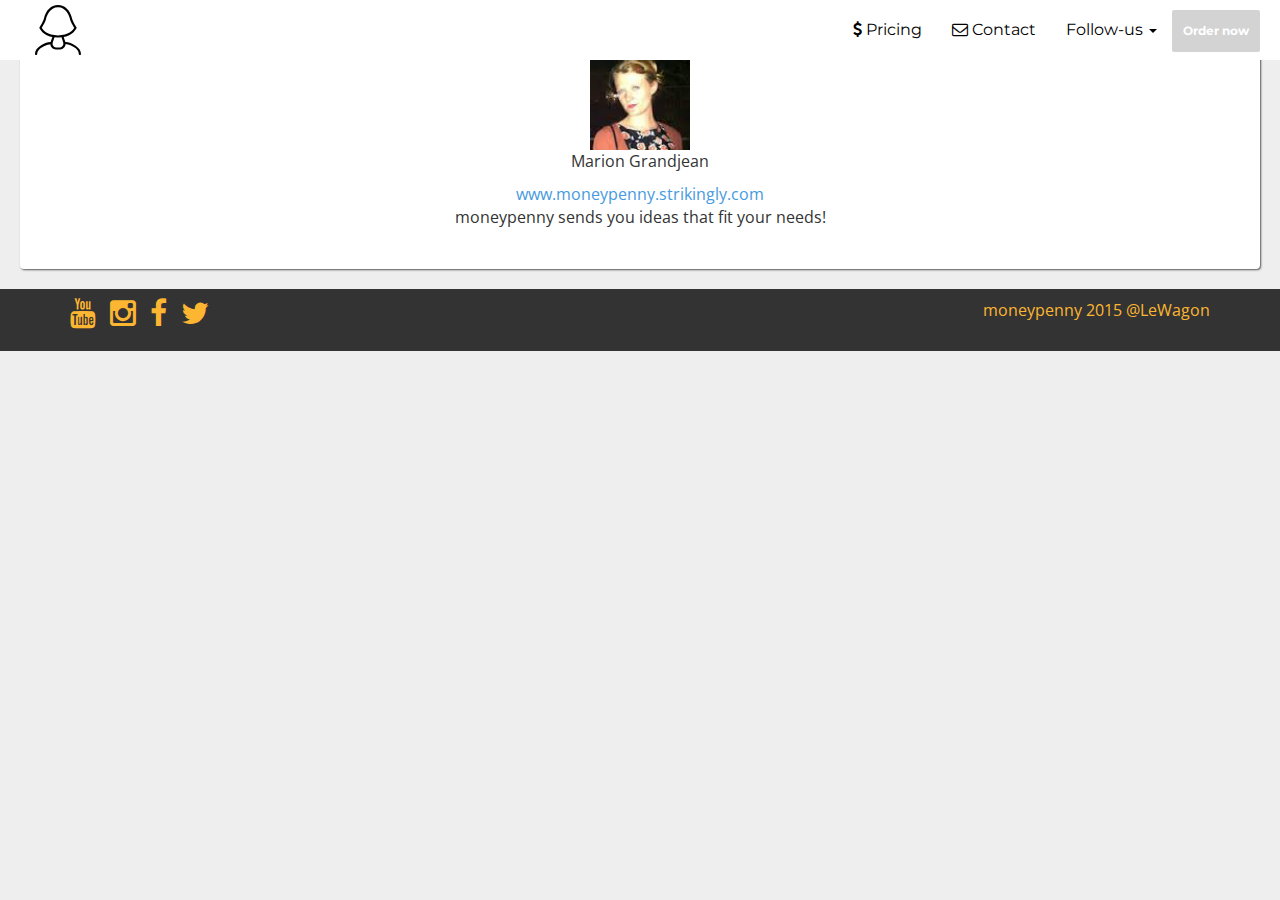
==== contact.html @ 9b8b0814 "Automated commit at 2015-06-05 13:07:05 UTC by middleman-deploy 1.0.0" ====
<!doctype html>
<html>
  <head>
    <meta charset="utf-8">

    <!-- Always force latest IE rendering engine or request Chrome Frame -->
    <meta content="IE=edge,chrome=1" http-equiv="X-UA-Compatible">

    <!-- Use title if it's in the page YAML frontmatter -->
    <title>moneypenny - contact</title>

    <link href="stylesheets/all.css" rel="stylesheet" type="text/css" />
    <script src="javascripts/all.js" type="text/javascript"></script>
  </head>

  <body class="contact">
    <nav class="navbar navbar-default navbar-fixed-top navbar-wagon" role="navigation">
      <div class="container-fluid">
        <!-- Brand and toggle get grouped for better mobile display -->
        <div class="navbar-header">
          <button type="button" class="navbar-toggle collapsed" data-toggle="collapse" data-target="#bs-example-navbar-collapse-1">
            <span class="sr-only">Toggle navigation</span>
            <span class="icon-bar"></span>
            <span class="icon-bar"></span>
            <span class="icon-bar"></span>
          </button>
<a class="navbar-brand" href="./">            <img alt="LeWagon" src="images/logo.svg" />
</a>        </div>

        <!-- Collect the nav links, forms, and other content for toggling -->
        <div class="collapse navbar-collapse" id="bs-example-navbar-collapse-1">

          <ul class="nav navbar-nav navbar-right">
            <li>
<a href="/pricing.html">                <i class="fa fa-dollar"></i> Pricing
</a>            </li>
            <li>
<a href="contact.html">                <i class="fa fa-envelope-o"></i> Contact
</a>            </li>
            <li class="dropdown">
              <a href="#" class="dropdown-toggle" data-toggle="dropdown" role="button" aria-expanded="false">Follow-us <span class="caret"></span></a>
              <ul class="dropdown-menu" role="menu">
                <li><a href="https://www.facebook.com/lewagonformation"><i class="fa fa-facebook-square"></i> Facebook</a></li>
                <li><a href="https://twitter.com/lewagonparis"><i class="fa fa-twitter-square"></i> Twitter</a></li>
              </ul>
            </li>
            <li><a href="#" data-toggle="modal" data-target="#subscribe-modal" class="btn">Order now</a></li>
          </ul>
        </div><!-- /.navbar-collapse -->
      </div><!-- /.container-fluid -->
    </nav>

    <div class="card padded-top">
  <img src="images/profile_pic.jpeg" />
  <p>Marion Grandjean</p>
  <a href="#">www.moneypenny.strikingly.com</a>
  <p>moneypenny sends you ideas that fit your needs!</p>
</div>


    <!-- Footer -->
    <div id="footer" class:"padded">
      <div class="container">
        <div class="row">
          <div class="col-xs-4">
            <ul class="list-inline">
              <li><a href="#"></a><i class="fa fa-youtube"></i></li>
              <li><a href="#"></a><i class="fa fa-instagram"></i></li>
              <li><a href="#"></a><i class="fa fa-facebook"></i></li>
              <li><a href="#"></a><i class="fa fa-twitter"></i></li>
            </ul>
          </div>
          <div class="col-xs-8 text-right">
            <p>moneypenny 2015 @LeWagon</p>
          </div>
        </div>
      </div>
    </div>
  </body>
</html>
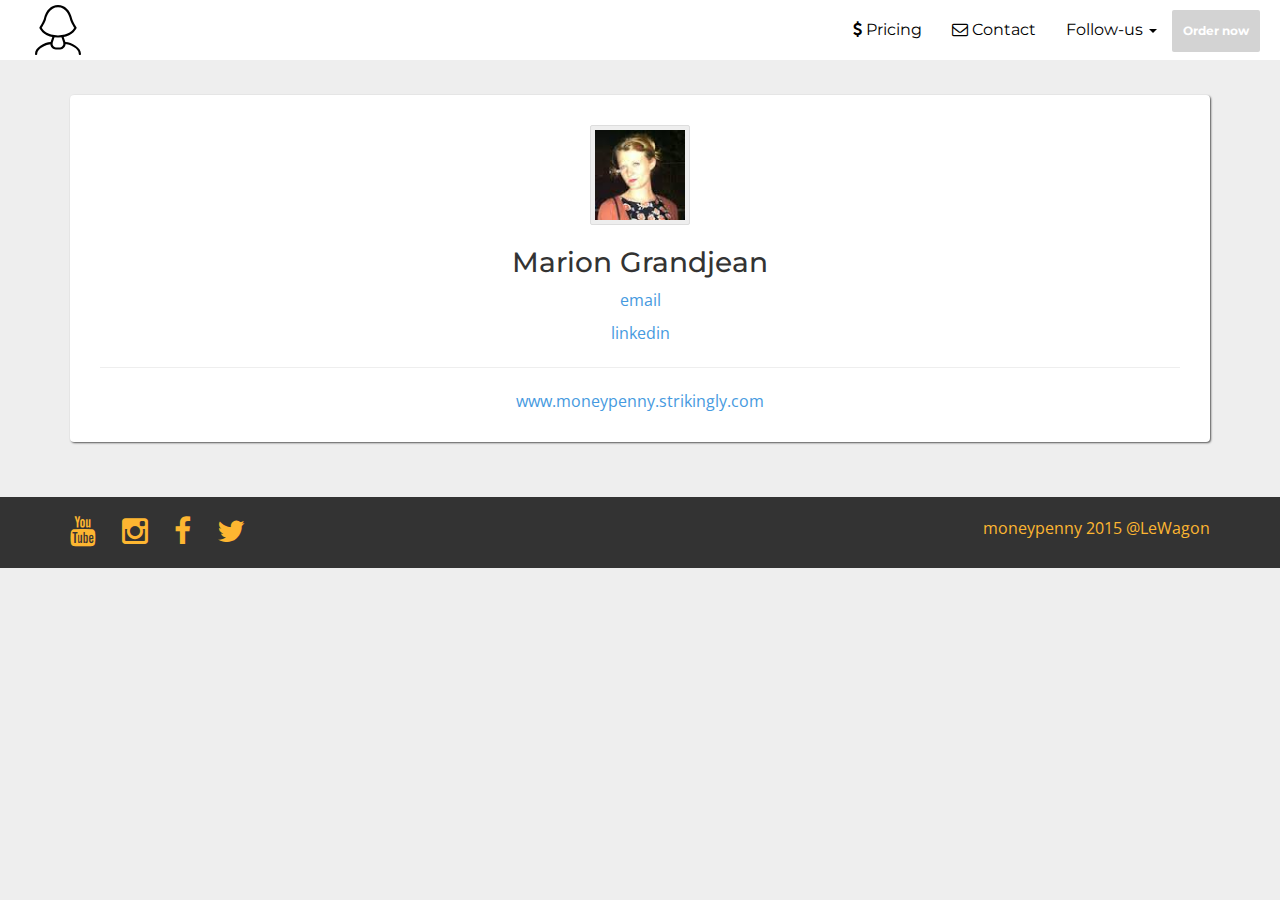
==== commit 70860609: "Automated commit at 2015-06-05 14:44:43 UTC by middleman-deploy 1.0.0" ====
--- a/contact.html
+++ b/contact.html
@@ -50,11 +50,16 @@
       </div><!-- /.container-fluid -->
     </nav>
 
-    <div class="card padded-top">
-  <img src="images/profile_pic.jpeg" />
-  <p>Marion Grandjean</p>
-  <a href="#">www.moneypenny.strikingly.com</a>
-  <p>moneypenny sends you ideas that fit your needs!</p>
+    <div class="padded-top">
+  <div class="card">
+    <img class="img-thumbnail" src="images/profile_pic.jpeg" />
+    <h3>Marion Grandjean</h3>
+    <a href="#">email</a>
+    <p></p>
+    <a href="#">linkedin</a>
+    <hr>
+    <a href="#">www.moneypenny.strikingly.com</a>
+  </div>
 </div>
 
 
@@ -63,7 +68,7 @@
       <div class="container">
         <div class="row">
           <div class="col-xs-4">
-            <ul class="list-inline">
+            <ul class="list-inline list-space">
               <li><a href="#"></a><i class="fa fa-youtube"></i></li>
               <li><a href="#"></a><i class="fa fa-instagram"></i></li>
               <li><a href="#"></a><i class="fa fa-facebook"></i></li>
--- a/stylesheets/all.css
+++ b/stylesheets/all.css
@@ -8900,15 +8900,21 @@
 
 /* line 3, /Users/Marion/code/mariongj/middleman-moneypenny/source/stylesheets/layout/_footer.css.scss */
 #footer {
-  padding: 10px;
+  padding-right: 10px;
+  padding-left: 10px;
+  padding-bottom: 10px;
+  padding-top: 20px;
   background-color: #333333;
   color: #FDB631; }
-  /* line 7, /Users/Marion/code/mariongj/middleman-moneypenny/source/stylesheets/layout/_footer.css.scss */
+  /* line 10, /Users/Marion/code/mariongj/middleman-moneypenny/source/stylesheets/layout/_footer.css.scss */
   #footer .fa {
     font-size: 30px; }
-  /* line 10, /Users/Marion/code/mariongj/middleman-moneypenny/source/stylesheets/layout/_footer.css.scss */
-  #footer .fa :hover {
-    color: white; }
+    /* line 12, /Users/Marion/code/mariongj/middleman-moneypenny/source/stylesheets/layout/_footer.css.scss */
+    #footer .fa:hover {
+      color: #EE5F5B; }
+  /* line 16, /Users/Marion/code/mariongj/middleman-moneypenny/source/stylesheets/layout/_footer.css.scss */
+  #footer .list-space {
+    letter-spacing: 6px; }
 
 /* -------------------------------------
  * Colors & Fonts
@@ -9037,49 +9043,55 @@
 
 /* line 11, /Users/Marion/code/mariongj/middleman-moneypenny/source/stylesheets/layout/_utilities.css.scss */
 .padded-top {
-  padding-top: 300px; }
-
-/* line 14, /Users/Marion/code/mariongj/middleman-moneypenny/source/stylesheets/layout/_utilities.css.scss */
+  padding-top: 75px;
+  padding-bottom: 35px;
+  margin: 0 50px; }
+
+/* line 16, /Users/Marion/code/mariongj/middleman-moneypenny/source/stylesheets/layout/_utilities.css.scss */
+.fontweight-light {
+  font-weight: 100; }
+
+/* line 19, /Users/Marion/code/mariongj/middleman-moneypenny/source/stylesheets/layout/_utilities.css.scss */
 .bg-red {
   background: #EE5F5B;
   color: white; }
 
-/* line 18, /Users/Marion/code/mariongj/middleman-moneypenny/source/stylesheets/layout/_utilities.css.scss */
+/* line 23, /Users/Marion/code/mariongj/middleman-moneypenny/source/stylesheets/layout/_utilities.css.scss */
 .bg-blue {
   background: #469AE0;
   color: white; }
 
-/* line 22, /Users/Marion/code/mariongj/middleman-moneypenny/source/stylesheets/layout/_utilities.css.scss */
+/* line 27, /Users/Marion/code/mariongj/middleman-moneypenny/source/stylesheets/layout/_utilities.css.scss */
 .bg-yellow {
   background: #FDB631;
   color: white; }
 
-/* line 26, /Users/Marion/code/mariongj/middleman-moneypenny/source/stylesheets/layout/_utilities.css.scss */
+/* line 31, /Users/Marion/code/mariongj/middleman-moneypenny/source/stylesheets/layout/_utilities.css.scss */
 .bg-orange {
   background: #E67E22;
   color: white; }
 
-/* line 30, /Users/Marion/code/mariongj/middleman-moneypenny/source/stylesheets/layout/_utilities.css.scss */
+/* line 35, /Users/Marion/code/mariongj/middleman-moneypenny/source/stylesheets/layout/_utilities.css.scss */
 .bg-green {
   background: #32B796;
   color: white; }
 
-/* line 34, /Users/Marion/code/mariongj/middleman-moneypenny/source/stylesheets/layout/_utilities.css.scss */
+/* line 39, /Users/Marion/code/mariongj/middleman-moneypenny/source/stylesheets/layout/_utilities.css.scss */
 .bg-purple {
   background: #6452BD;
   color: white; }
 
-/* line 38, /Users/Marion/code/mariongj/middleman-moneypenny/source/stylesheets/layout/_utilities.css.scss */
+/* line 43, /Users/Marion/code/mariongj/middleman-moneypenny/source/stylesheets/layout/_utilities.css.scss */
 .bg-grey {
   background: #eeeeee;
   color: #222222; }
 
-/* line 42, /Users/Marion/code/mariongj/middleman-moneypenny/source/stylesheets/layout/_utilities.css.scss */
+/* line 47, /Users/Marion/code/mariongj/middleman-moneypenny/source/stylesheets/layout/_utilities.css.scss */
 .bg-white {
   background: white;
   color: #222222; }
 
-/* line 46, /Users/Marion/code/mariongj/middleman-moneypenny/source/stylesheets/layout/_utilities.css.scss */
+/* line 51, /Users/Marion/code/mariongj/middleman-moneypenny/source/stylesheets/layout/_utilities.css.scss */
 .card {
   background: white;
   padding: 30px;
@@ -9087,7 +9099,7 @@
   border-radius: 4px;
   margin: 20px 20px;
   text-align: center; }
-  /* line 53, /Users/Marion/code/mariongj/middleman-moneypenny/source/stylesheets/layout/_utilities.css.scss */
+  /* line 58, /Users/Marion/code/mariongj/middleman-moneypenny/source/stylesheets/layout/_utilities.css.scss */
   .card img {
     width: 100px; }
 
@@ -9096,8 +9108,9 @@
   background-image: url("../images/background.jpg");
   background-size: cover;
   height: 650px;
-  padding: 150px 30px; }
-  /* line 6, /Users/Marion/code/mariongj/middleman-moneypenny/source/stylesheets/pages/_home.css.scss */
+  padding: 150px 30px;
+  color: white; }
+  /* line 7, /Users/Marion/code/mariongj/middleman-moneypenny/source/stylesheets/pages/_home.css.scss */
   #banner h1 {
     font-size: 70px; }
 
